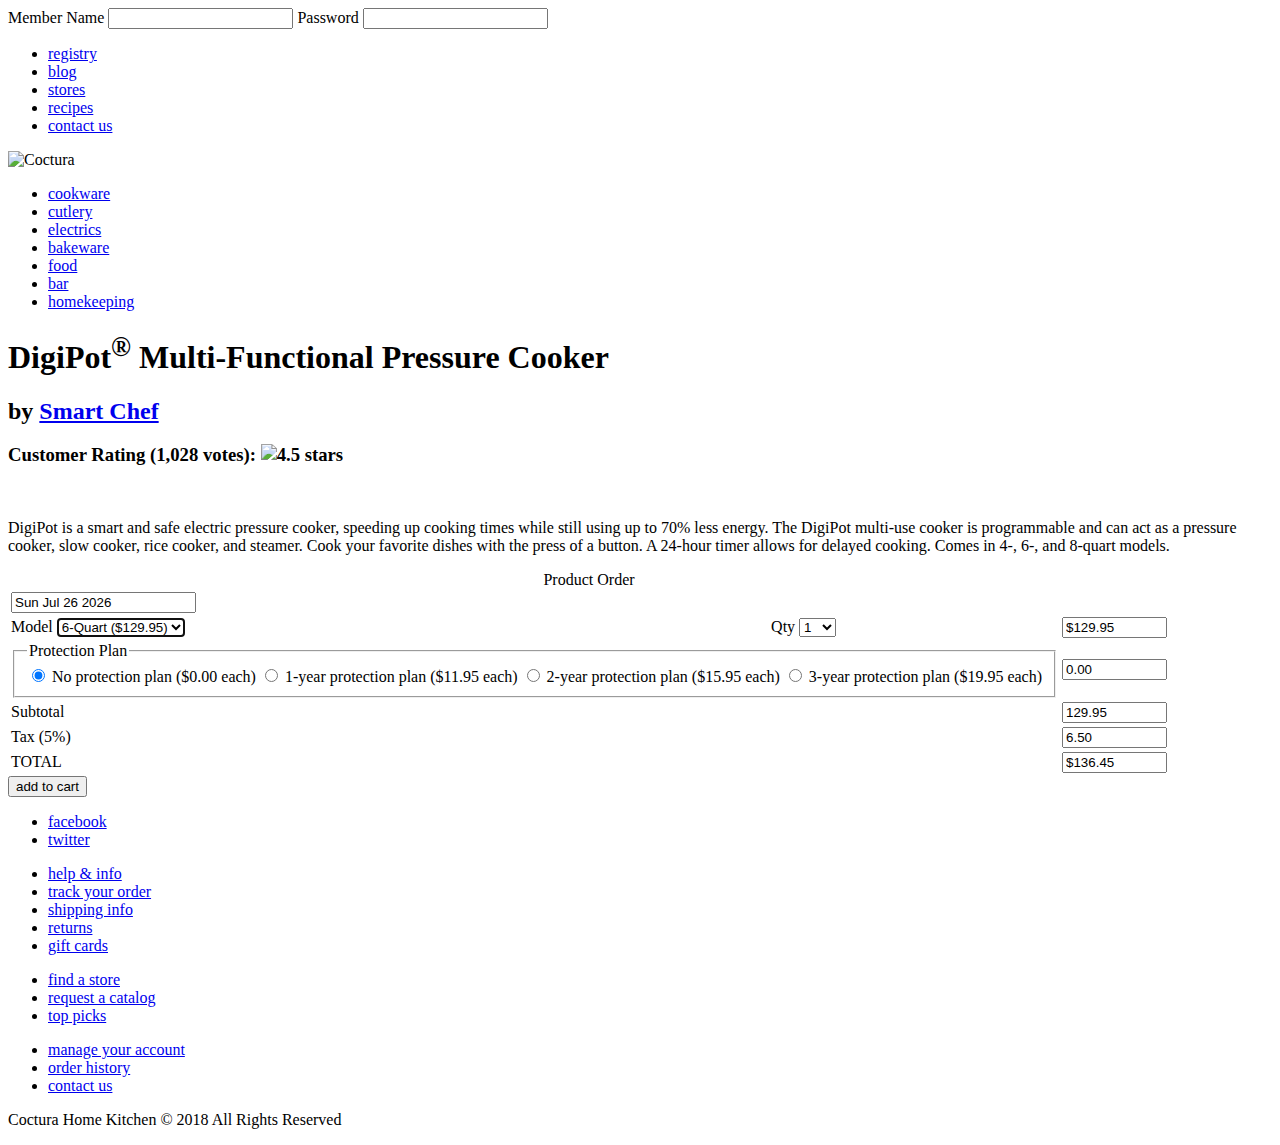
==== index.html @ 9804a5c1 "Wrote a script to set up and calculate order cost" ====
<!DOCTYPE html>
<html lang="en">

<head>
  <!--
    New Perspectives on HTML5, CSS3 and JavaScript 6th Edition
    Tutorial 13
    Tutorial Case
    
    Coctura Order Page
   Author: Micah Fischer
   Date: 4-11-19

    Filename: co_order.html
   -->

  <title>Coctura Orders</title>
  <meta charset="utf-8" />
  <link href="co_base.css" rel="stylesheet" />
  <link href="co_layout1.css" rel="stylesheet" />

</head>

<body>
  <header>
    <section>
      <form id="memberForm" method="post" action="">
        <label for="username">Member Name</label>
        <input id="username" name="user" type="text" />
        <label for="password">Password</label>
        <input type="password" id="password" name="pwd" />
      </form>
    </section>
    <nav id="toptop">
      <ul>
        <li><a href="#">registry</a></li>
        <li><a href="#">blog</a></li>
        <li><a href="#">stores</a></li>
        <li><a href="#">recipes</a></li>
        <li><a href="#">contact us</a></li>
      </ul>
    </nav>
    <img src="co_logo.png" alt="Coctura" />
    <nav id="bottomtop">
      <ul>
        <li><a href="#">cookware</a></li>
        <li><a href="#">cutlery</a></li>
        <li><a href="#">electrics</a></li>
        <li><a href="#">bakeware</a></li>
        <li><a href="#">food</a></li>
        <li><a href="#">bar</a></li>
        <li><a href="#">homekeeping</a></li>
      </ul>
    </nav>
  </header>
  <section id="summary">
    <h1>DigiPot<sup>&reg;</sup> Multi-Functional Pressure Cooker</h1>
    <h2>by <a href="#">Smart Chef</a></h2>
    <h3>Customer Rating (1,028 votes): <img src="co_stars.png" alt="4.5 stars" /></h3>
    <img src="co_cooker.png" alt="" />
    <p>DigiPot is a smart and safe electric pressure cooker, speeding up
      cooking times while still using up to 70% less energy. The
      DigiPot multi-use cooker is programmable and can act as a pressure
      cooker, slow cooker, rice cooker, and steamer. Cook your favorite
      dishes with the press of a button. A 24-hour timer allows for delayed cooking.
      Comes in 4-, 6-, and 8-quart models.
    </p>
  </section>

  <section id="orderSection">
    <form id="orderForm" name="orderForm">

      <table id="orderTable">
        <caption>Product Order</caption>
        <tr>
          <td colspan="3">
            <input type="text" id="orderDate" name="orderDate" readonly />
          </td>
        </tr>
        <tr>
          <td>
            <label for="model">Model</label>
            <select name="model" id="model">
              <option value="89.95">4-Quart ($89.95)</option>
              <option value="129.95" selected>6-Quart ($129.95)</option>
              <option value="159.95">8-Quart ($159.95)</option>
            </select>
            <input type="hidden" id="modelName" name="modelName" />
          </td>
          <td class="rightA">
            <label for="qty">Qty</label>
            <select name="qty" id="qty">
              <option value="1" selected>1</option>
              <option value="2">2</option>
              <option value="3">3</option>
              <option value="4">4</option>
              <option value="5">5</option>
              <option value="6">6</option>
              <option value="7">7</option>
              <option value="8">8</option>
              <option value="9">9</option>
              <option value="10">10</option>
            </select>
          </td>
          <td>
            <input type="text" name="initialCost" id="initialCost" size="10" readonly />
          </td>
        </tr>
        <tr>
          <td colspan="2">
            <fieldset>
              <legend>Protection Plan</legend>
              <label><input type="radio" id="plan_0" name="protection" value="0" checked /> No protection plan ($0.00
                each)</label>
              <label><input type="radio" id="plan_1" name="protection" value="11.95" /> 1-year protection plan ($11.95
                each)</label>
              <label><input type="radio" id="plan_2" name="protection" value="15.95" /> 2-year protection plan ($15.95
                each)</label>
              <label><input type="radio" id="plan_3" name="protection" value="19.95" /> 3-year protection plan ($19.95
                each)</label>
            </fieldset>
            <input type="hidden" id="protectionName" name="protectionName" />
          </td>
          <td>
            <input type="text" name="protectionCost" id="protectionCost" size="10" readonly />
          </td>
        </tr>
        <tr>
          <td colspan="2" class="rightA">Subtotal</td>
          <td class="outcell">
            <input type="text" name="subtotal" id="subtotal" size="10" readonly />
          </td>
        </tr>

        <tr>
          <td colspan="2" class="rightA">Tax (5%)</td>
          <td>
            <input type="text" name="salesTax" id="salesTax" size="10" readonly />
          </td>
        </tr>

        <tr>
          <td colspan="2" class="rightA">TOTAL</td>
          <td>
            <input type="text" name="totalCost" id="totalCost" size="10" readonly />
          </td>
        </tr>
      </table>
      <input type="submit" id="buttonAdd" value="add to cart" />

    </form>
  </section>
  <footer>
    <nav id="bottom">
      <ul>
        <li><a href="#"><img id="fbicon" src="co_fbicon.png" alt="" />facebook</a></li>
        <li><a href="#"><img id="twittericon" src="co_twittericon.png" alt="" />twitter</a></li>
      </ul>
      <ul>
        <li><a href="#">help &amp; info</a></li>
        <li><a href="#">track your order</a></li>
        <li><a href="#">shipping info</a></li>
        <li><a href="#">returns</a></li>
        <li><a href="#">gift cards</a></li>
      </ul>
      <ul>
        <li><a href="#">find a store</a></li>
        <li><a href="#">request a catalog</a></li>
        <li><a href="#">top picks</a></li>
      </ul>
      <ul>
        <li><a href="#">manage your account</a></li>
        <li><a href="#">order history</a></li>
        <li><a href="#">contact us</a></li>
      </ul>
    </nav>
    <p>Coctura Home Kitchen &copy; 2018 All Rights Reserved</p>
  </footer>
  <script src="co_order.js"></script>
</body>

</html>
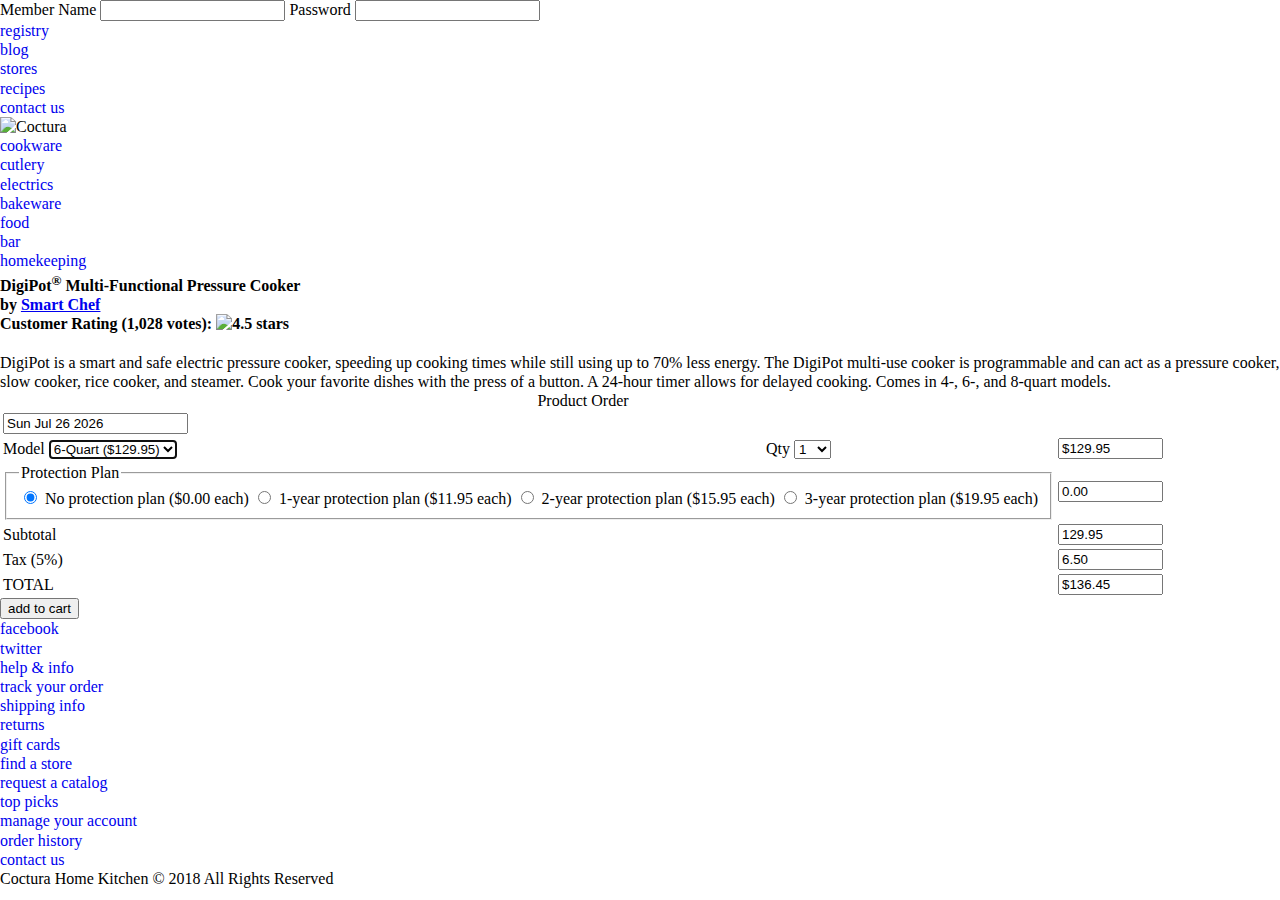
==== commit 7fc314cb: "Write regular expressions and validity statements" ====
--- a/index.html
+++ b/index.html
@@ -68,7 +68,7 @@
   </section>
 
   <section id="orderSection">
-    <form id="orderForm" name="orderForm">
+    <form id="orderForm" name="orderForm" method="get" action="co_payment.html">
 
       <table id="orderTable">
         <caption>Product Order</caption>
@@ -110,13 +110,13 @@
           <td colspan="2">
             <fieldset>
               <legend>Protection Plan</legend>
-              <label><input type="radio" id="plan_0" name="protection" value="0" checked /> No protection plan ($0.00
+              <label><input type="radio" id="plan_0" name="protection" value="0" checked />No protection plan ($0.00
                 each)</label>
-              <label><input type="radio" id="plan_1" name="protection" value="11.95" /> 1-year protection plan ($11.95
+              <label><input type="radio" id="plan_1" name="protection" value="11.95" />1-year protection plan ($11.95
                 each)</label>
-              <label><input type="radio" id="plan_2" name="protection" value="15.95" /> 2-year protection plan ($15.95
+              <label><input type="radio" id="plan_2" name="protection" value="15.95" />2-year protection plan ($15.95
                 each)</label>
-              <label><input type="radio" id="plan_3" name="protection" value="19.95" /> 3-year protection plan ($19.95
+              <label><input type="radio" id="plan_3" name="protection" value="19.95" />3-year protection plan ($19.95
                 each)</label>
             </fieldset>
             <input type="hidden" id="protectionName" name="protectionName" />
--- a/co_base.css
+++ b/co_base.css
@@ -0,0 +1,95 @@
+@charset "utf-8";
+
+/*
+   New Perspectives on HTML5, CSS3, and JavaScript 6th Edition
+   Tutorial 13
+   Tutorial Case
+   
+   Coctura Base Style Sheet
+   
+   Filename: co_base.css
+
+*/
+
+
+/* Basic styles to be used with all devices and under all conditions */
+
+article,
+aside,
+figcaption,
+figure,
+footer,
+header,
+main,
+nav,
+section {
+    display: block;
+}
+
+address,
+article,
+aside,
+blockquote,
+body,
+cite,
+div,
+dl,
+dt,
+dd,
+em,
+figcaption,
+figure,
+footer,
+h1,
+h2,
+h3,
+h4,
+h5,
+h6,
+header,
+html,
+img,
+li,
+main,
+nav,
+nav a,
+ol,
+p,
+section,
+span,
+ul {
+    margin: 0;
+    padding: 0;
+    border: 0;
+    font-size: 100%;
+    vertical-align: baseline;
+    background: transparent;
+    -webkit-box-sizing: border-box;
+    -moz-box-sizing: border-box;
+    box-sizing: border-box;
+}
+
+
+/* Set the default page element styles */
+
+body {
+    line-height: 1.2em;
+}
+
+ul,
+ol {
+    list-style: none;
+}
+
+nav ul {
+    list-style: none;
+    list-style-image: none;
+}
+
+nav a {
+    text-decoration: none;
+}
+
+label input {
+    margin-right: 8px;
+}